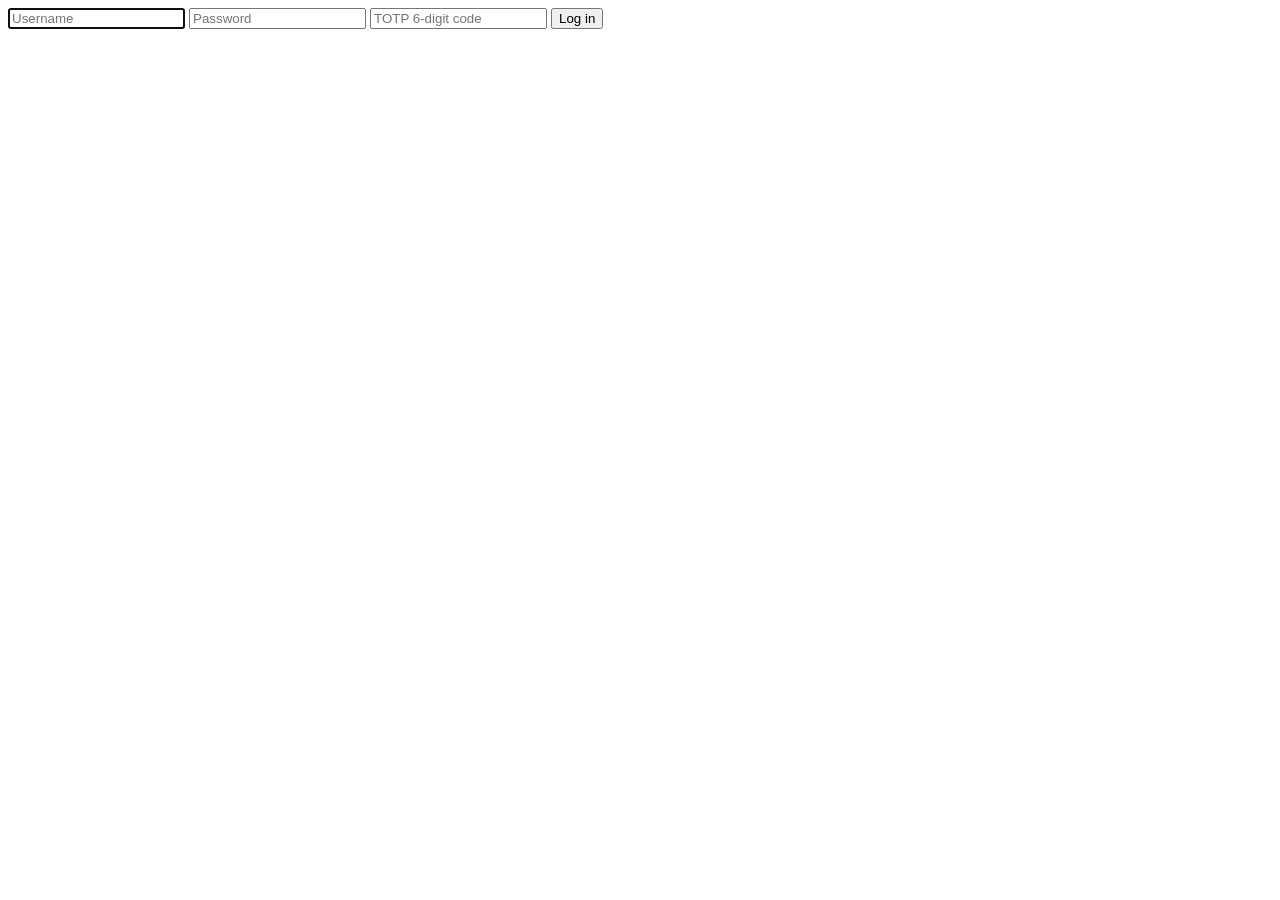
==== assets/rotproxy/index.html @ 16939c0c "Initial github commit" ====
<!DOCTYPE html>
<html lang="en">
    <head>
        <meta charset="UTF-8" />
        <meta name="viewport" content="width=device-width, initial-scale=1.0" />
        <link rel="stylesheet" href="{INDEX_CSS_WEBPATH}">
        <title></title>
    </head>
    <body>
        <form action="{LOGIN_ENDPOINT}" method="post">
            <input type="text" id="user" name="user" placeholder="Username" autocomplete="username" autofocus required />
            <input type="password" id="password" name="password" placeholder="Password" autocomplete="password"  required />
            <input type="text" id="totp" name="totp" placeholder="TOTP 6-digit code" pattern="\d{6}" inputmode="numeric" autocomplete="one-time-code" required aria-describedby="totp-desc" required />
            <input type="hidden" name="csrf_token" value="{CSRF_TOKEN_TEMPLATE}" required />
            <button type="submit" id="loginButton">Log in</button>
            <div id="spinner"><div class="lds-ring"><div></div><div></div><div></div><div></div></div></div>
        </form>
    </body>
    <script>
        document.getElementById('loginButton').addEventListener('click', async (e) => {
            document.getElementById('spinner').style.display = 'block';
        });
    </script>
</html>
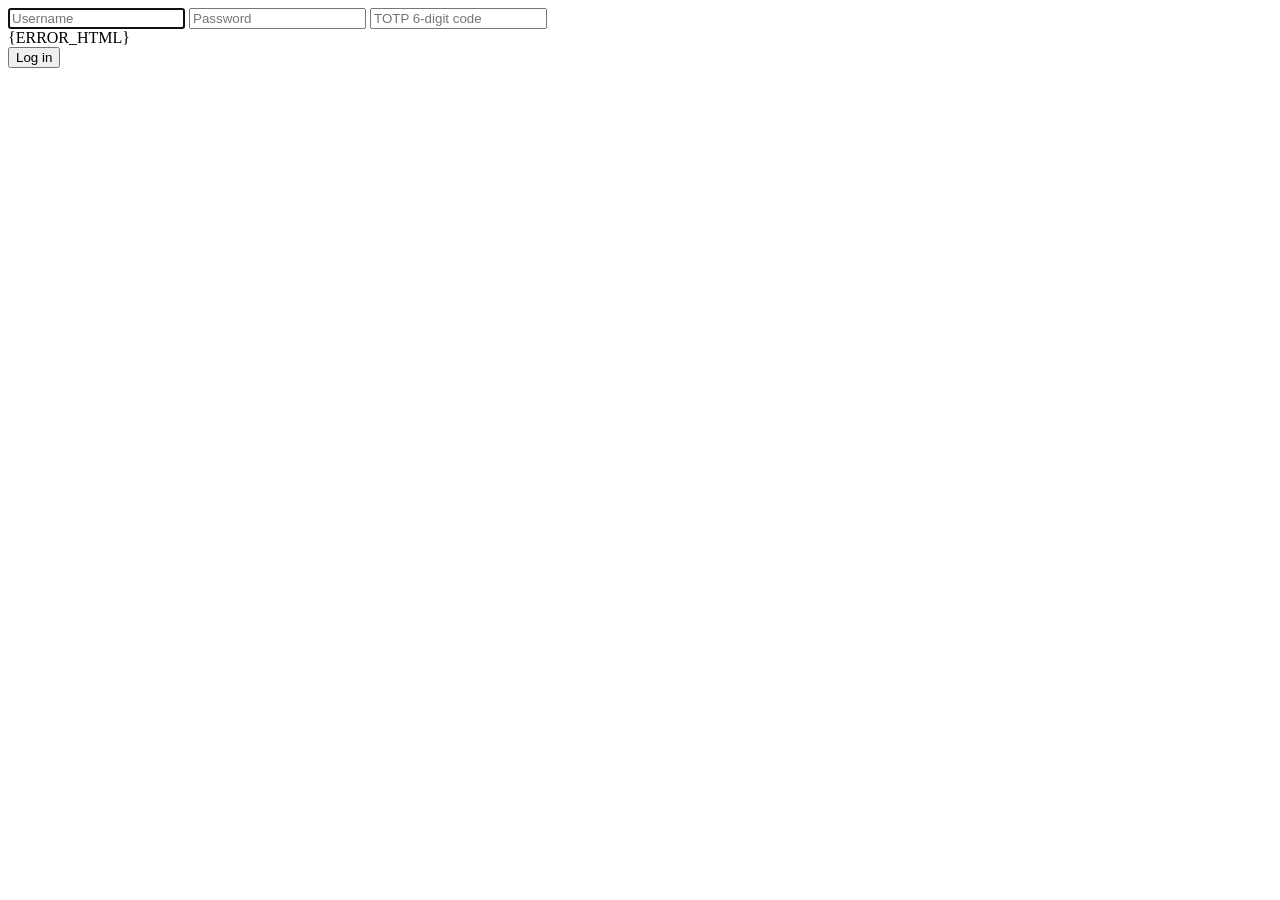
==== commit eb694185: "TOTP replay protection, UTF-8 passwords, global user bans, more headers, more config validation, ran" ====
--- a/assets/rotproxy/index.html
+++ b/assets/rotproxy/index.html
@@ -7,11 +7,12 @@
         <title></title>
     </head>
     <body>
-        <form action="{LOGIN_ENDPOINT}" method="post">
+        <form action="{LOGIN_ENDPOINT}" class="form form_login" method="post">
             <input type="text" id="user" name="user" placeholder="Username" autocomplete="username" autofocus required />
             <input type="password" id="password" name="password" placeholder="Password" autocomplete="password"  required />
             <input type="text" id="totp" name="totp" placeholder="TOTP 6-digit code" pattern="\d{6}" inputmode="numeric" autocomplete="one-time-code" required aria-describedby="totp-desc" required />
             <input type="hidden" name="csrf_token" value="{CSRF_TOKEN_TEMPLATE}" required />
+            <div>{ERROR_HTML}</div>
             <button type="submit" id="loginButton">Log in</button>
             <div id="spinner"><div class="lds-ring"><div></div><div></div><div></div><div></div></div></div>
         </form>
